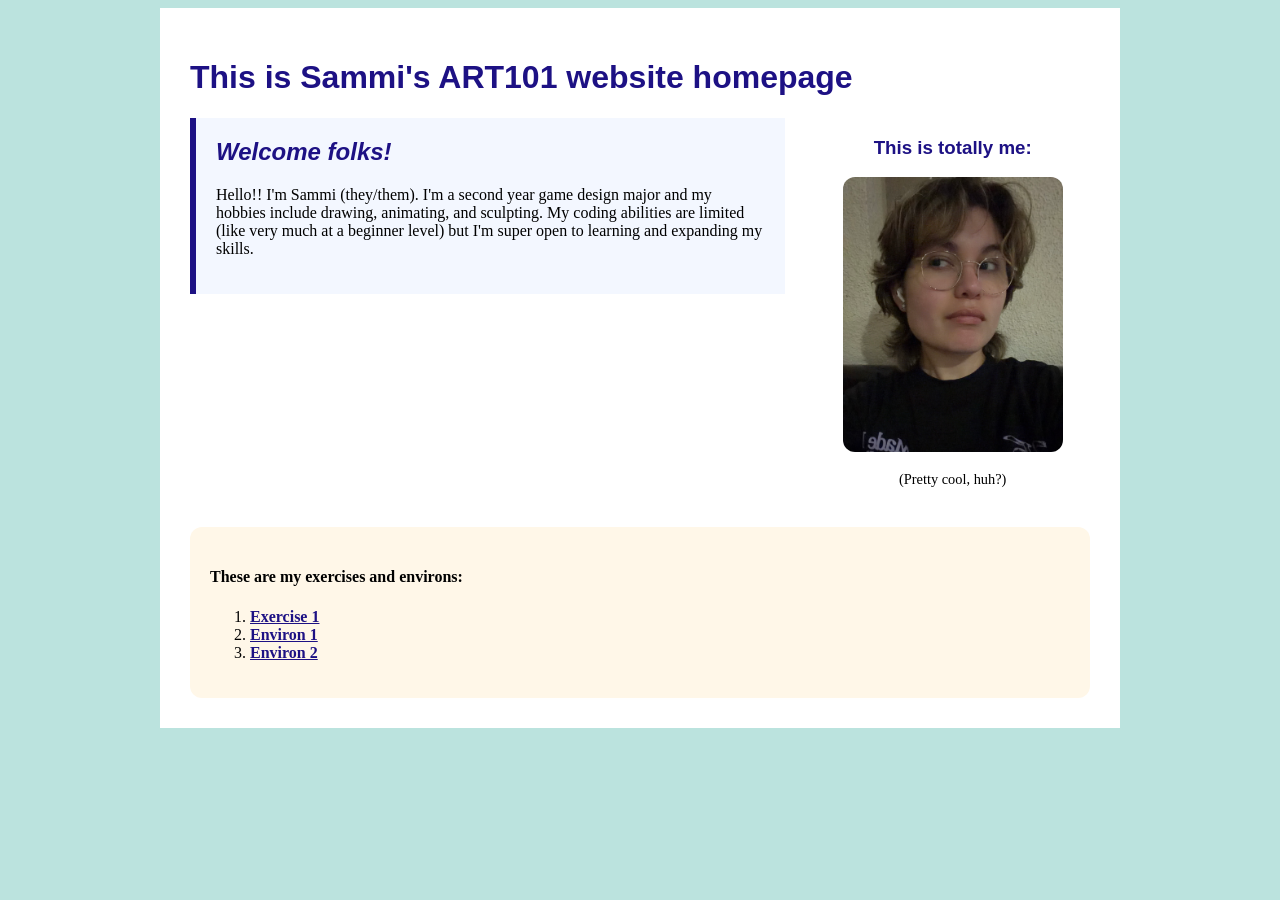
==== index.html @ fc887c4b "update" ====
<!doctype html>
<html lang="en">
<head>
    <meta charset="utf-8">
    <title>Sammi's ART101 Homepage</title>
    <link href="site.css" rel="stylesheet" type="text/css">
</head>
<body>

    <div id="page">

        <!-- All visible page content goes between <body> and </body> -->

        <h1>This is Sammi's ART101 website homepage</h1>

        <div class="top-section">
            <div id="introduction">
                <h2>Welcome folks!</h2>

                <p>
                Hello!! I'm Sammi (they/them). I'm a second year game design major and my hobbies include drawing, animating, and sculpting. My coding abilities are limited (like very much at a beginner level) but I'm super open to learning and expanding my skills.
                </p>

            </div>

            <div class="profile">
                <h3>This is totally me:</h3>
                <img src="Copy of IMG_9681.jpg">
                <p> (Pretty cool, huh?) </p>
            </div>
        </div>

        <div class="navigation">
            <h4>These are my exercises and environs:</h4>
            <ol>
                <li><a href="exercises/ex01.html" target="_blank">Exercise 1</a></li>
                <li><a href="environ/env01.html" target="_blank">Environ 1</a></li>
                <li><a href="environ/env02.html" target="_blank">Environ 2</a></li>
            </ol>
        </div>

    </div>

</body>
</html>
---- site.css ----
body {
    background: #bbe3de;
    padding: 50x;
}

h1,
h2,
h3 {color: #1d1184;
    font-family: sans-serif;
}

img {
    width: 200px;
}

#page {
    max-width: 900px;
    margin: 0 auto 0 auto;
    background: white;
    padding: 30px;
}

.top-section {
    display: flex;
    gap: 30px;
    align-items: flex-start;
    margin: 0 0 25px 0;
}

#introduction {
    background: #f3f7ff;
    padding: 20px;
    border-left: 6px solid #1d1184;
    flex: 2;
}

#introduction h2 {
    font-style: italic;
    margin-top: 0;
}

#inroduction p {
    font-size: 120%;
    line-height: 1.5;
}

.profile {
    text-align: center;
    flex: 1;
}

.profile img {
    width: 220px;
    border-radius: 12px;
}

.profile p {
    font-size: 90%;
}

.navigation {
    background: #fff7e8;
    padding: 20px;
    border-radius: 12px;
}

.navigation h2 {
    margin-top: 0;
}

navigation li {
    margin-bottom: 8px;
}

.navigation a {
    color: #1d1184;
    font-weight: bold;
}
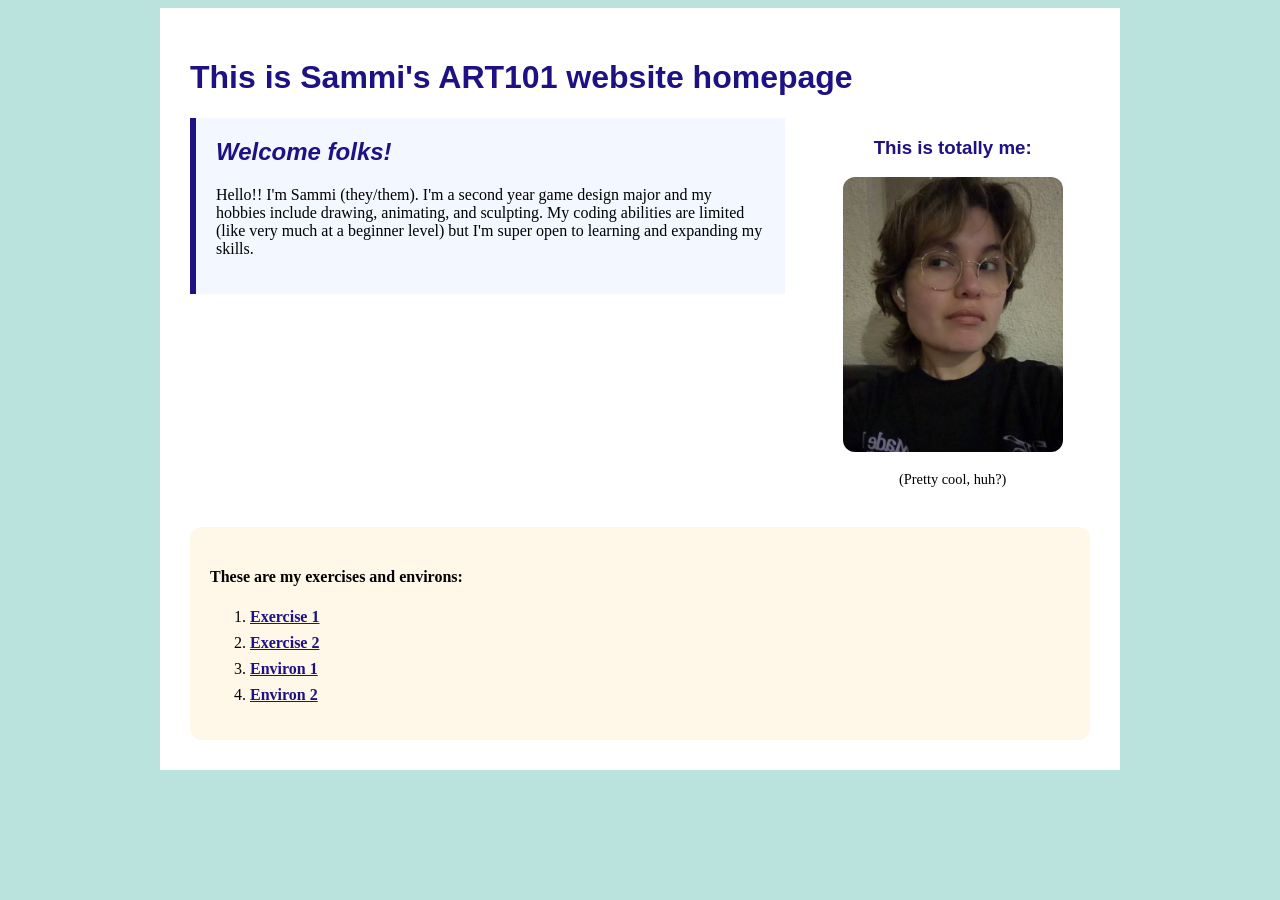
==== commit 1944b005: "update" ====
--- a/index.html
+++ b/index.html
@@ -34,6 +34,7 @@
             <h4>These are my exercises and environs:</h4>
             <ol>
                 <li><a href="exercises/ex01.html" target="_blank">Exercise 1</a></li>
+                <li><a href="exercises/lab04.html" target="blank">Exercise 2</a></li>
                 <li><a href="environ/env01.html" target="_blank">Environ 1</a></li>
                 <li><a href="environ/env02.html" target="_blank">Environ 2</a></li>
             </ol>
--- a/site.css
+++ b/site.css
@@ -68,7 +68,7 @@
     margin-top: 0;
 }
 
-navigation li {
+.navigation li {
     margin-bottom: 8px;
 }
 
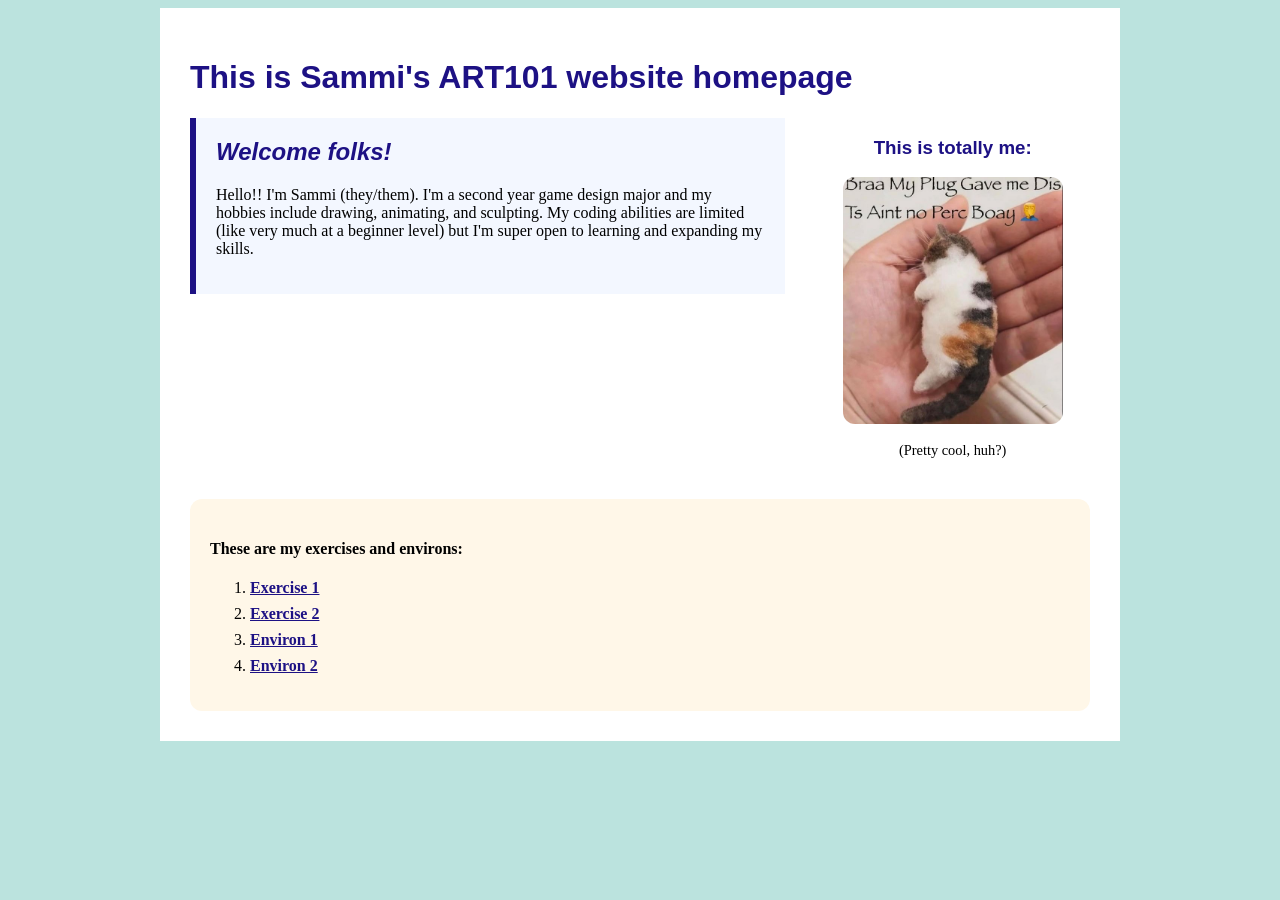
==== commit aedd004b: "update" ====
--- a/index.html
+++ b/index.html
@@ -25,7 +25,7 @@
 
             <div class="profile">
                 <h3>This is totally me:</h3>
-                <img src="Copy of IMG_9681.jpg">
+                <img src="IMG_2448.JPG">
                 <p> (Pretty cool, huh?) </p>
             </div>
         </div>
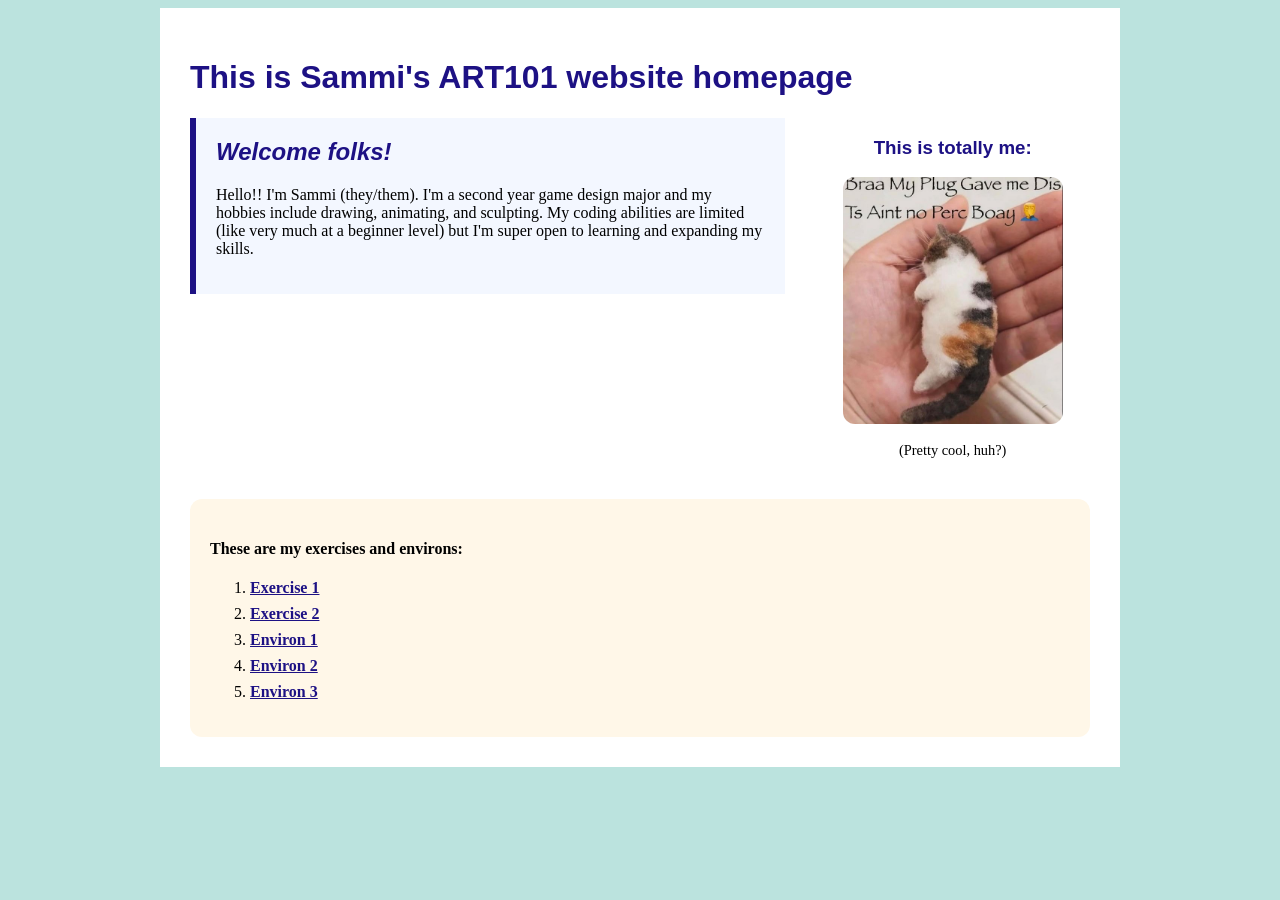
==== commit 20a52c89: "update" ====
--- a/index.html
+++ b/index.html
@@ -37,6 +37,7 @@
                 <li><a href="exercises/lab04.html" target="blank">Exercise 2</a></li>
                 <li><a href="environ/env01.html" target="_blank">Environ 1</a></li>
                 <li><a href="environ/env02.html" target="_blank">Environ 2</a></li>
+                <li><a href="environ/env03.html" target="_blank">Environ 3</a></li>
             </ol>
         </div>
 
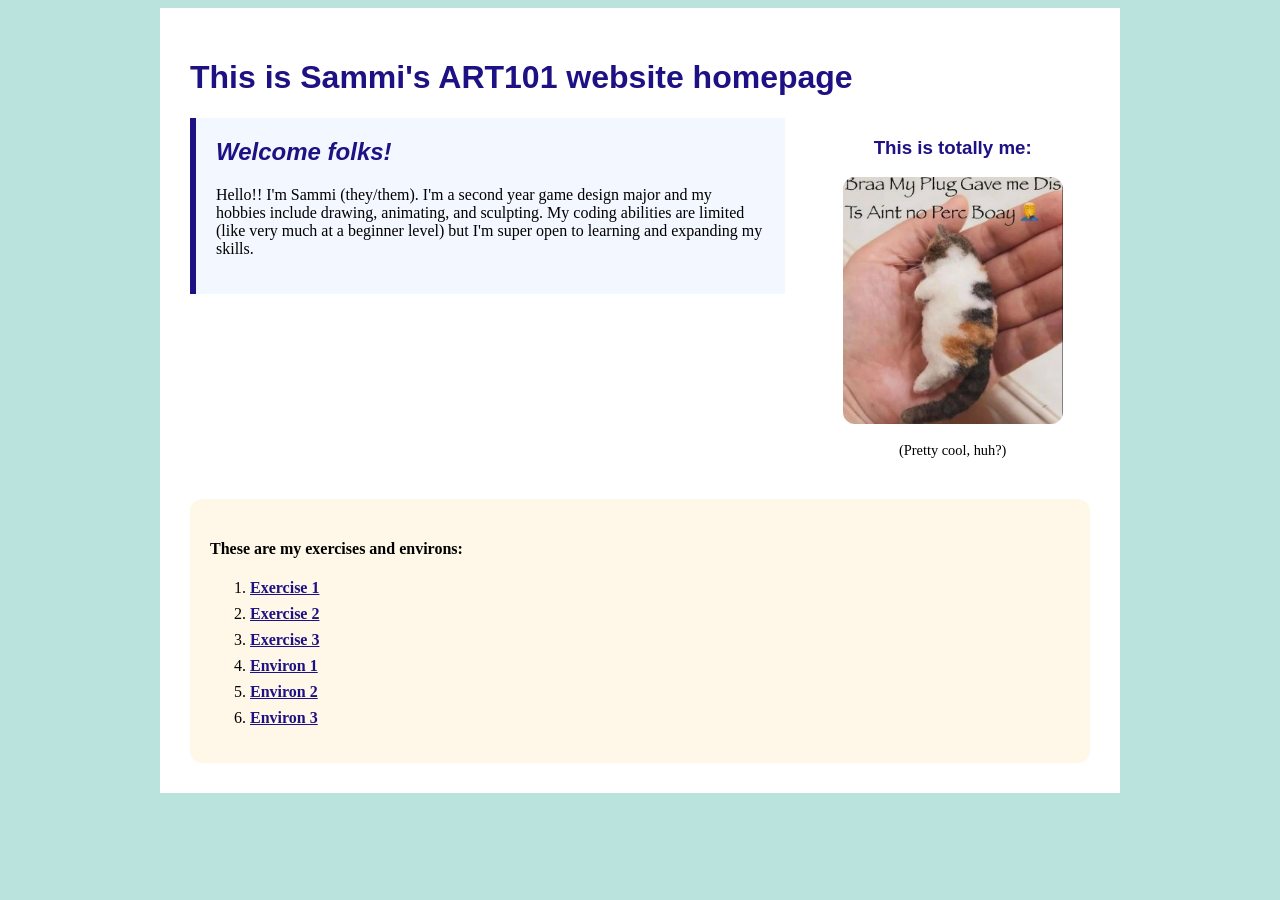
==== commit 1b262ea5: "update" ====
--- a/index.html
+++ b/index.html
@@ -35,6 +35,7 @@
             <ol>
                 <li><a href="exercises/ex01.html" target="_blank">Exercise 1</a></li>
                 <li><a href="exercises/lab04.html" target="blank">Exercise 2</a></li>
+                <li><a href="exercises/lab05.html" target="_blank">Exercise 3</a></li>
                 <li><a href="environ/env01.html" target="_blank">Environ 1</a></li>
                 <li><a href="environ/env02.html" target="_blank">Environ 2</a></li>
                 <li><a href="environ/env03.html" target="_blank">Environ 3</a></li>
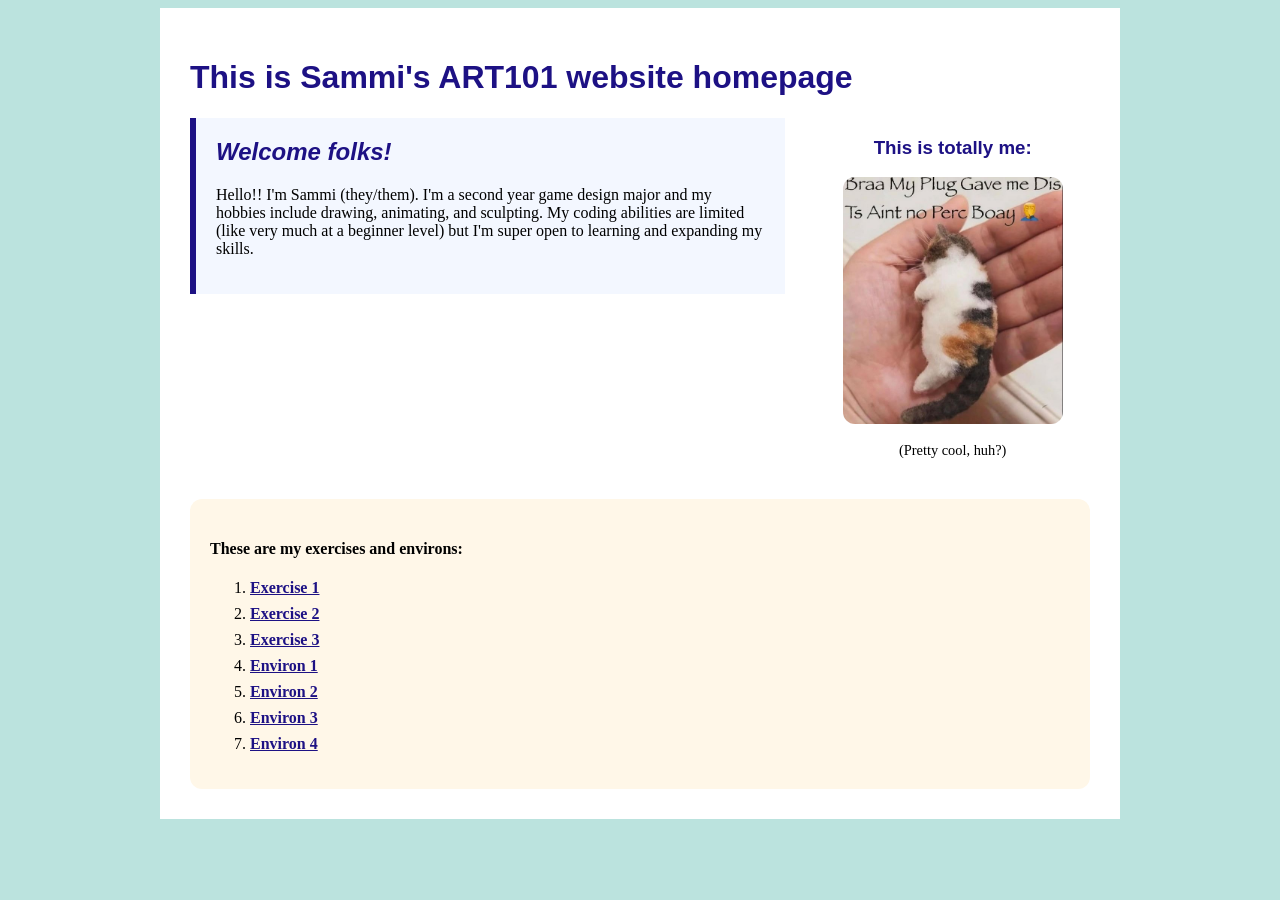
==== commit edaf235b: "update" ====
--- a/index.html
+++ b/index.html
@@ -39,6 +39,7 @@
                 <li><a href="environ/env01.html" target="_blank">Environ 1</a></li>
                 <li><a href="environ/env02.html" target="_blank">Environ 2</a></li>
                 <li><a href="environ/env03.html" target="_blank">Environ 3</a></li>
+                <li><a href="environ/env04.html" target="_blank">Environ 4</a></li>
             </ol>
         </div>
 
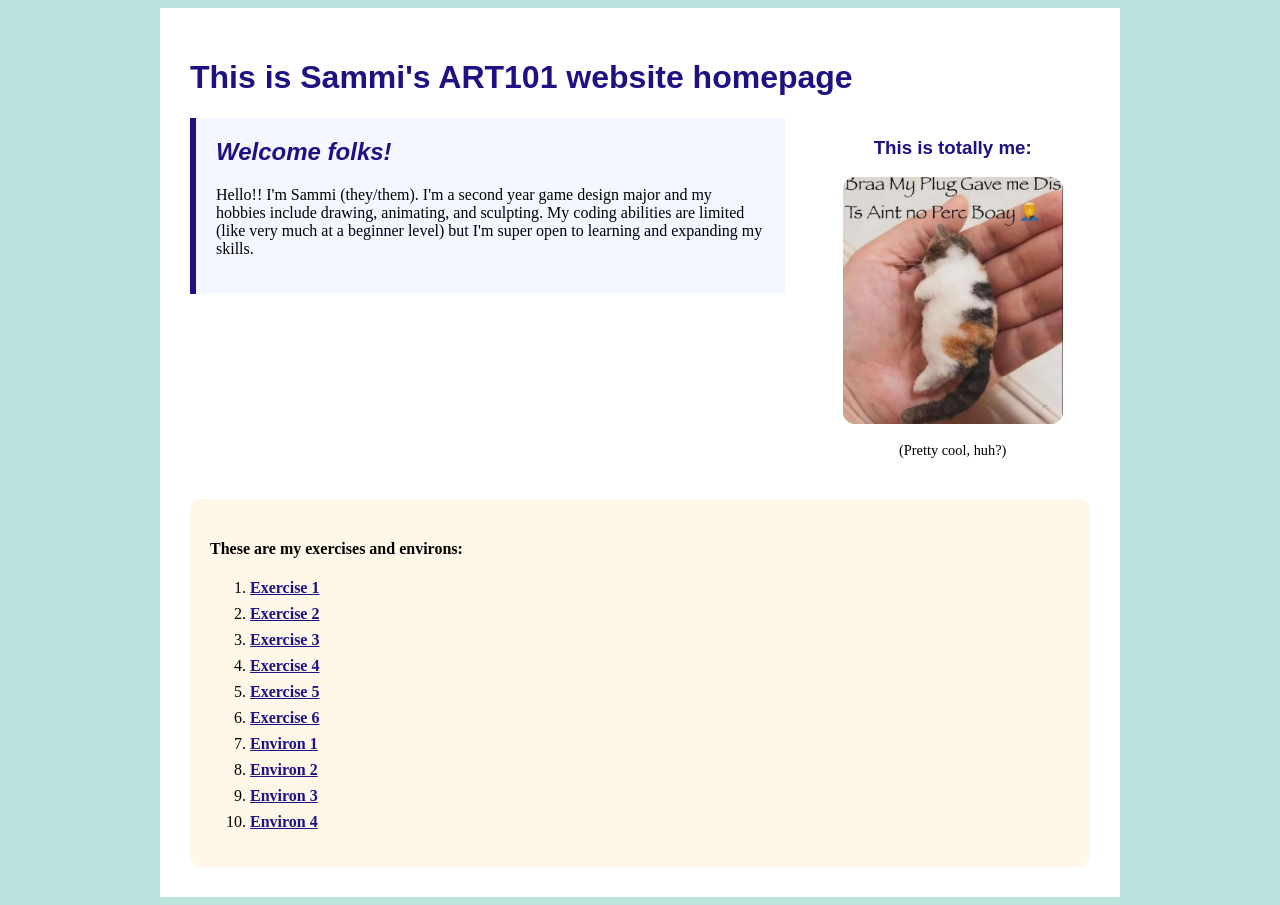
==== commit 0aeba453: "update" ====
--- a/index.html
+++ b/index.html
@@ -34,8 +34,12 @@
             <h4>These are my exercises and environs:</h4>
             <ol>
                 <li><a href="exercises/ex01.html" target="_blank">Exercise 1</a></li>
-                <li><a href="exercises/lab04.html" target="blank">Exercise 2</a></li>
-                <li><a href="exercises/lab05.html" target="_blank">Exercise 3</a></li>
+                <li><a href="exercises/lab02.html" target="_blank">Exercise 2</a></li>
+                <li><a href="exercises/lab03.html" target="_blank">Exercise 3</a></li>
+                <li><a href="exercises/lab04.html" target="blank">Exercise 4</a></li>
+                <li><a href="exercises/lab05.html" target="_blank">Exercise 5</a></li>
+                <li><a href="exercises/lab06.html" target="_blank">Exercise 6</a></li>
+
                 <li><a href="environ/env01.html" target="_blank">Environ 1</a></li>
                 <li><a href="environ/env02.html" target="_blank">Environ 2</a></li>
                 <li><a href="environ/env03.html" target="_blank">Environ 3</a></li>
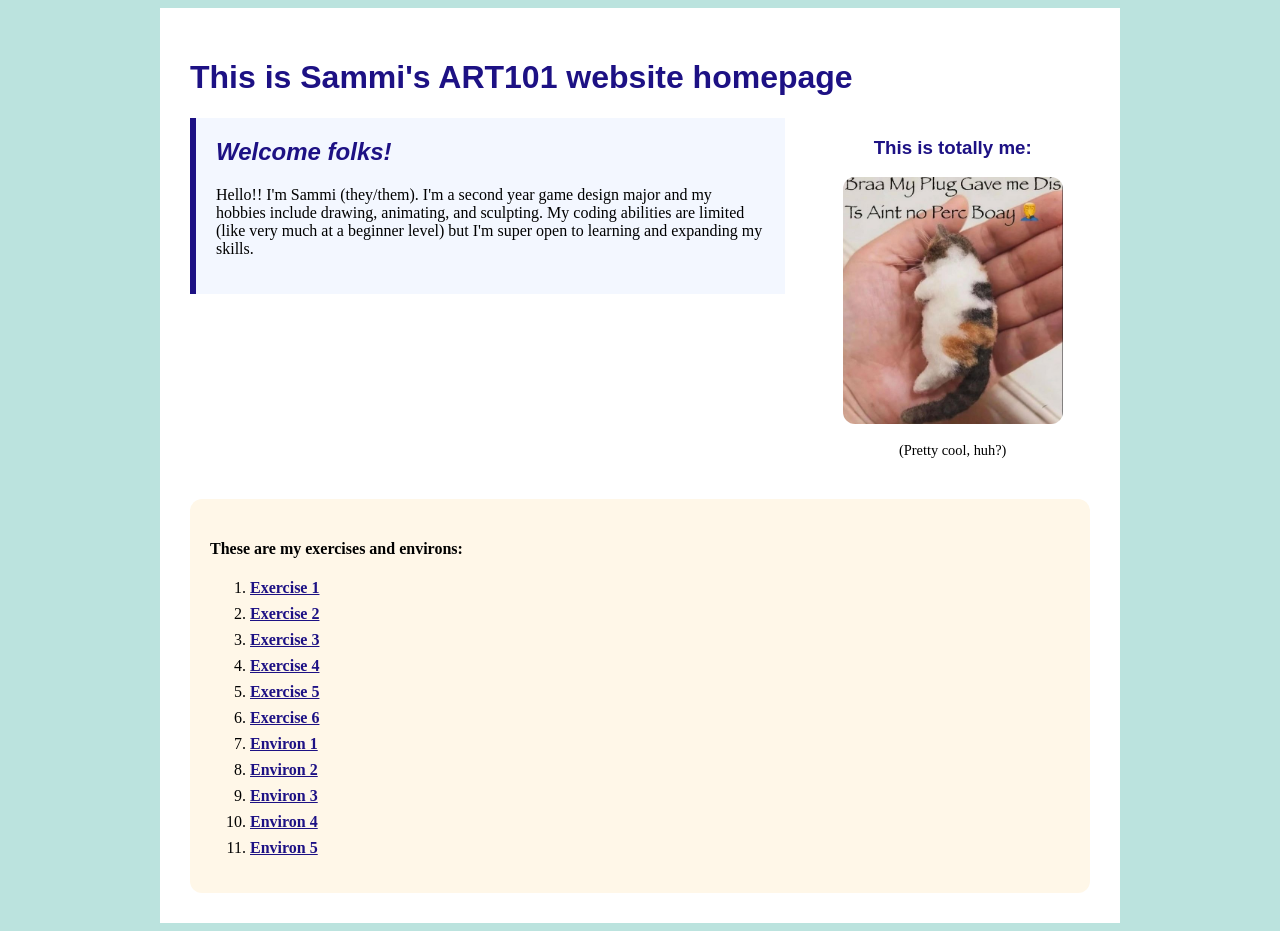
==== commit 9a913bb6: "update" ====
--- a/index.html
+++ b/index.html
@@ -44,6 +44,7 @@
                 <li><a href="environ/env02.html" target="_blank">Environ 2</a></li>
                 <li><a href="environ/env03.html" target="_blank">Environ 3</a></li>
                 <li><a href="environ/env04.html" target="_blank">Environ 4</a></li>
+                <li><a href="environ/env05.html" target="_blank">Environ 5</a></li>
             </ol>
         </div>
 
